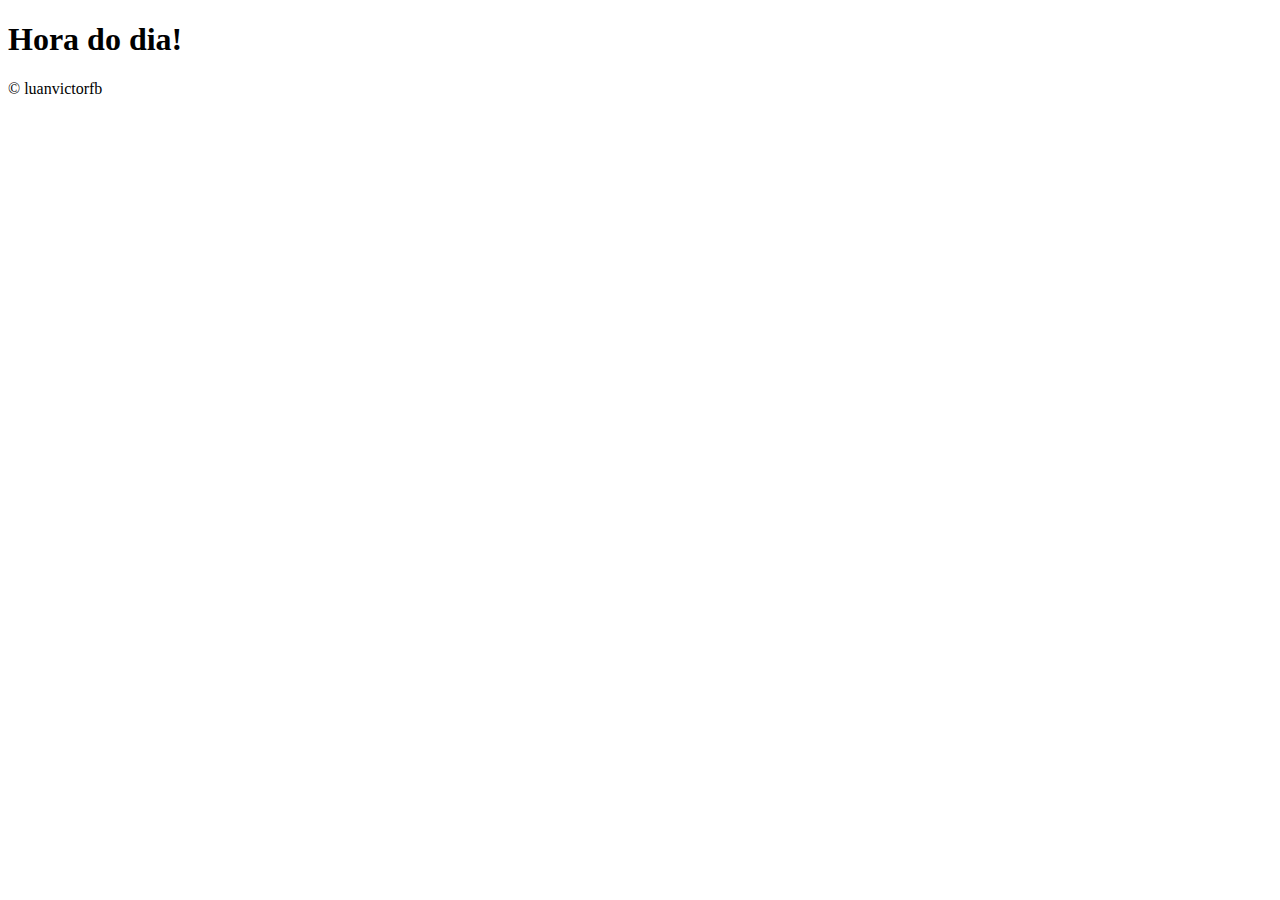
==== aula15/index.html @ 22faefd8 "05/01" ====
<!DOCTYPE html>
<html lang="pt-br">
<head>
    <meta charset="UTF-8">
    <meta name="viewport" content="width=device-width, initial-scale=1.0">
    <title>Hora do Dia</title>
    <link rel="stylesheet" href="style.css">
    <script src="script.js"></script>
</head>
<body onload="carregar()">
    <header>
        <h1>Hora do dia!</h1>
    </header>
    <section>
        
    </section>
    <footer>
        <p>&copy; luanvictorfb</p>
    </footer>
</body>
</html>
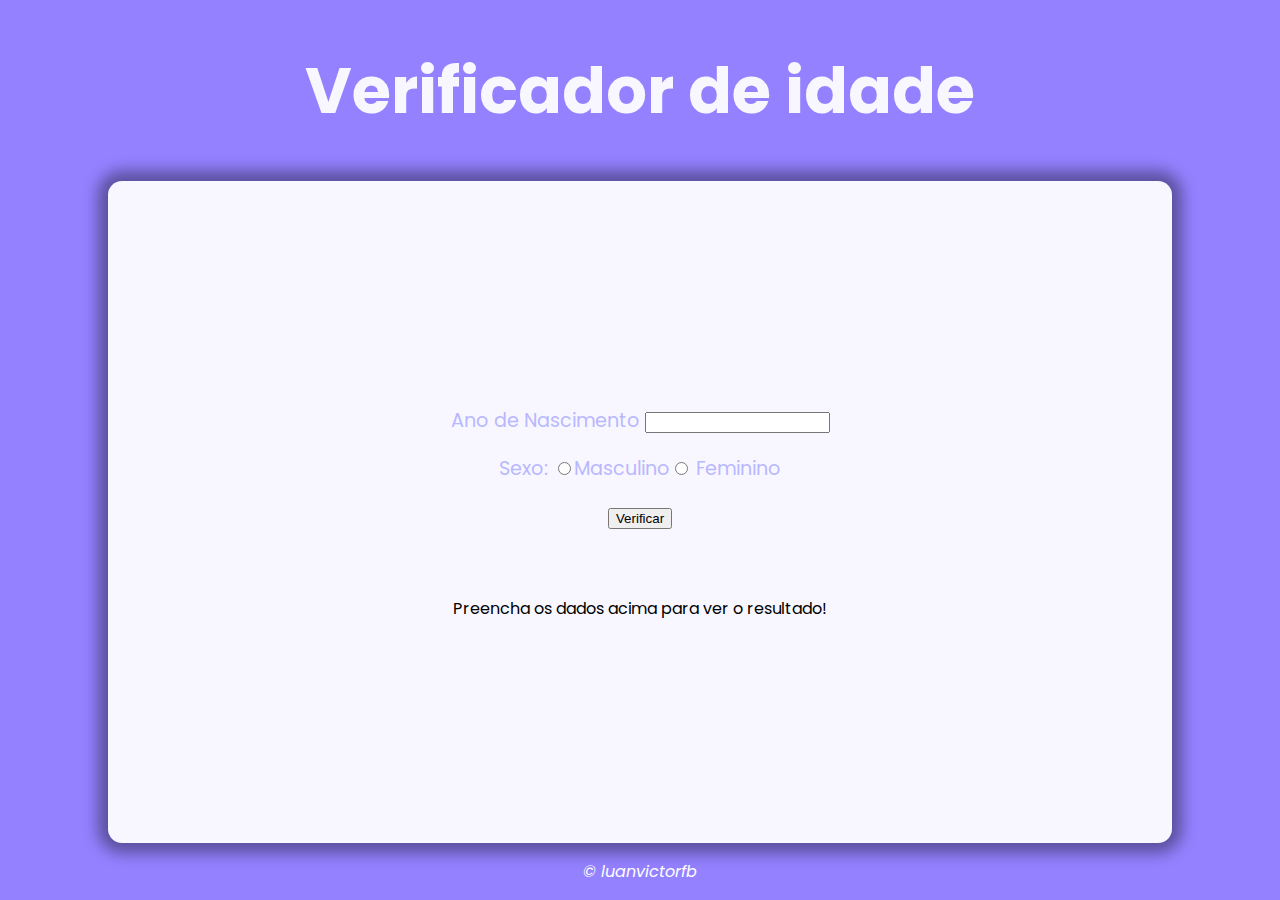
==== commit d6ff0629: "06/01" ====
--- a/aula15/index.html
+++ b/aula15/index.html
@@ -3,19 +3,28 @@
 <head>
     <meta charset="UTF-8">
     <meta name="viewport" content="width=device-width, initial-scale=1.0">
-    <title>Hora do Dia</title>
+    <title>Verificador de idade</title>
     <link rel="stylesheet" href="style.css">
-    <script src="script.js"></script>
 </head>
-<body onload="carregar()">
+<body>
     <header>
-        <h1>Hora do dia!</h1>
+        <h1>Verificador de idade</h1>
     </header>
     <section>
+        <div id="form">
+            <p>Ano de Nascimento <input type="number" id="anonas" min="1900"></p>
+            <p>Sexo: <input type="radio" name="radsex" id="sexom"><label for="sexom">Masculino</label><input type="radio" name="radsex" id="sexof">
+            <label for="sexof">Feminino</label></p>
+            <p><input type="button" value="Verificar" onclick="verificar()"></p>
+        </div>
+        <div id="res">
+            <p>Preencha os dados acima para ver o resultado!</p>
+        </div>
         
     </section>
     <footer>
         <p>&copy; luanvictorfb</p>
     </footer>
+    <script src="script.js"></script>
 </body>
 </html>--- a/aula15/style.css
+++ b/aula15/style.css
@@ -0,0 +1,50 @@
+@charset "UTF-8";
+@import url('https://fonts.googleapis.com/css2?family=Playwrite+AU+SA+Guides&family=Poppins:ital,wght@0,100;0,200;0,300;0,400;0,500;0,600;0,700;0,800;0,900;1,100;1,200;1,300;1,400;1,500;1,600;1,700;1,800;1,900&family=Roboto:ital,wght@0,100..900;1,100..900&display=swap');
+
+html,body{
+    font-family:'poppins',sans-serif;
+    margin: 0px;
+    padding: 0px;
+    box-sizing: border-box;
+    display: flex;
+    align-items: center;
+    justify-content: center;
+    height: 100vh;
+    width: 100%;
+    flex-flow: column nowrap;
+    background-color: #9381ff;
+}
+header{
+    font-size: 2em;
+    color: #f8f7ff;
+}
+section{
+    background-color: #f8f7ff;
+    height: 650px;
+    width: 80%;
+    border-radius: 14px;
+    box-shadow:  0px 0px 15px 10px rgba(0, 0, 0, 0.39);
+    display: flex;
+    flex-flow: column nowrap;
+    align-items: center;
+    justify-content: center;
+    padding: 20px;
+}
+#form{
+    margin-bottom: 30px;
+    font-size: 1.2em;
+    width: 100%;
+    text-align: center;
+    color: #b8b8ff;
+}
+#foto{
+    background-position: center center;
+    background-size: cover;
+    border-radius: 50%;
+    height: 300px;
+    width: 300px;
+}
+footer{
+    color: white;
+    font-style: oblique;
+}